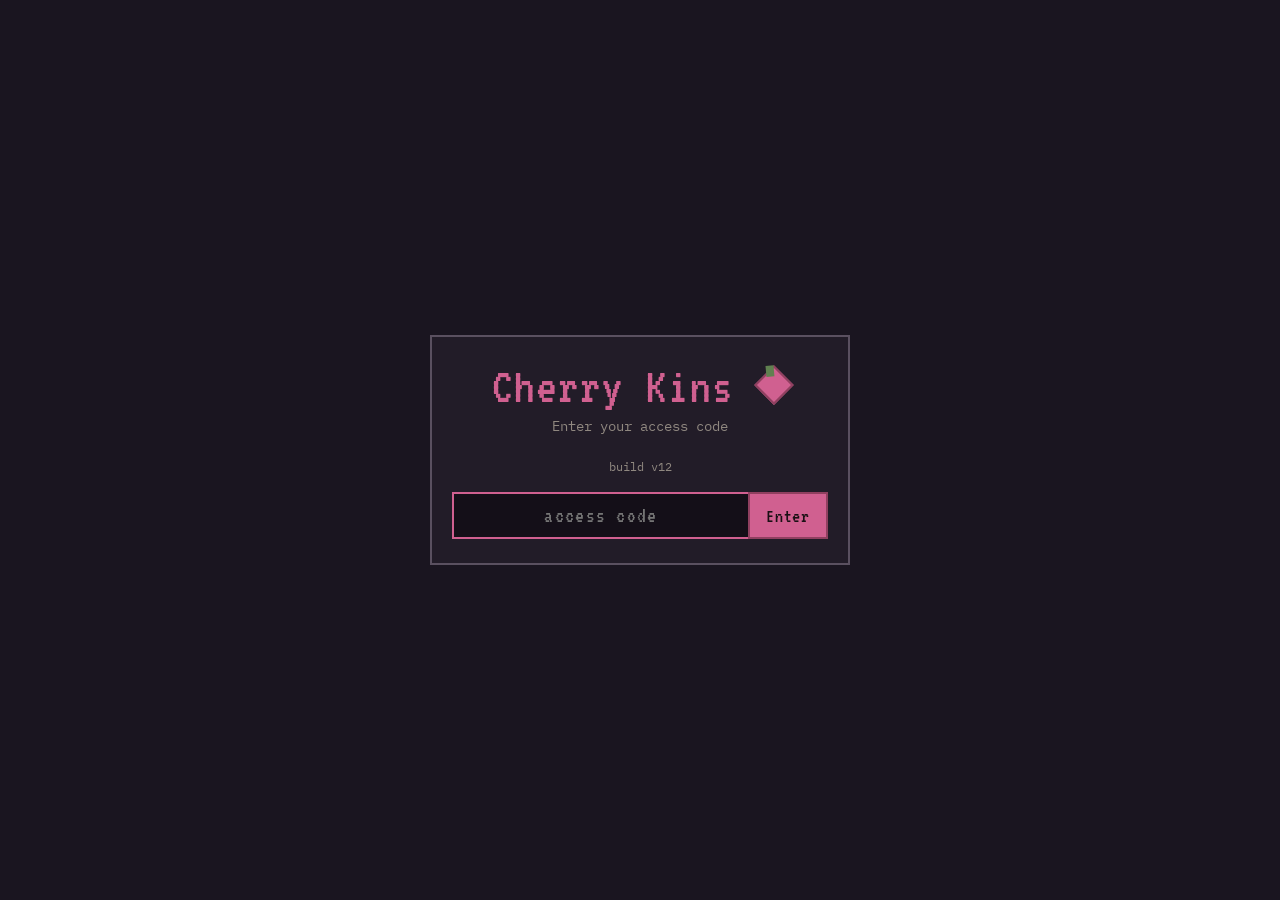
==== admin.html @ 4e8b8697 "Add files via upload" ====
<!DOCTYPE html>
<html lang="en">
  <head>
    <meta charset="UTF-8" />
    <meta name="viewport" content="width=device-width, initial-scale=1" />
    <title>Cherry Kins — Admin</title>
    <link rel="preconnect" href="https://fonts.googleapis.com" />
    <link rel="preconnect" href="https://fonts.gstatic.com" crossorigin />
    <link
      href="https://fonts.googleapis.com/css2?family=VT323&family=IBM+Plex+Mono:wght@400;600&display=swap"
      rel="stylesheet"
    />
    <link rel="stylesheet" href="css/style.css?v=12" />
  </head>
  <body>
    <div class="admin">
      <aside class="admin-rail">
        <h1>Admin Panel <span style="color:var(--muted);font-size:0.7rem">v12</span></h1>
        <div class="room-box">
          <div class="meta">Sync code — Player types this (4 letters)</div>
          <div class="code" id="room-code">····</div>
          <div class="meta" id="room-status">Starting…</div>
        </div>

        <div>
          <h2>Character</h2>
          <div class="char-pick" id="char-pick"></div>
          <div class="btn-row" style="margin-top: 0.55rem">
            <button class="btn primary" id="btn-enter" type="button">Slide in</button>
            <button class="btn" id="btn-exit" type="button">Slide out</button>
          </div>
        </div>

        <div>
          <h2>Expression</h2>
          <div class="expr-grid" id="expr-grid"></div>
        </div>

        <div>
          <h2>Hearts</h2>
          <div class="stat-row">
            <button class="btn" id="heart-minus" type="button" title="Lose a heart">−</button>
            <input id="hearts" type="number" min="0" max="3" value="3" readonly />
            <button class="btn" id="heart-plus" type="button" title="Add a heart">+</button>
          </div>
          <p class="hint" style="margin-top: 0.35rem">− plays heart-lose sound</p>
        </div>

        <div>
          <h2>Tix / Money</h2>
          <div class="field">
            <label>Current tix</label>
            <input id="tix" type="number" min="0" value="0" readonly />
          </div>
          <div class="stat-row money-add-row">
            <input
              id="money-amount"
              type="number"
              min="1"
              step="1"
              placeholder="amount"
              value=""
            />
            <button class="btn primary" id="money-add" type="button" title="Add to player tix">+</button>
          </div>
          <p class="hint" style="margin-top: 0.35rem">Type amount, hit + — ching + popup on player</p>
        </div>

        <div>
          <h2>Clock</h2>
          <div class="field">
            <input id="clock" type="text" value="0X:XX" maxlength="8" />
          </div>
        </div>

        <p class="hint"><a href="index.html">← Home</a> · Keys 1–6 expr · I in · O out</p>
      </aside>

      <main class="admin-main">
        <h2>Live player view</h2>
        <div class="admin-preview" id="admin-preview">
          <div class="preview-stage">
            <div class="stage">
              <div class="scene" aria-hidden="true">
                <img class="scene-layer layer-rootbg" src="assets/ui/rootbg.png" alt="" />
                <img class="scene-layer layer-floor" src="assets/ui/floor.png" alt="" />
                <img class="scene-layer layer-bgtables" src="assets/ui/bgtables.png" alt="" />
                <img class="scene-layer layer-spotlights" src="assets/ui/spotlights.png" alt="" />
                <img class="scene-layer layer-light light-a" src="assets/ui/light01.png" alt="" />
                <img class="scene-layer layer-light light-b" src="assets/ui/light02.png" alt="" />
                <img class="scene-layer layer-balconyseats" src="assets/ui/balconyseats.png" alt="" />
                <img class="scene-layer layer-undertable" src="assets/ui/undertable.png" alt="" />
                <img class="scene-layer layer-table" src="assets/ui/table.png" alt="" />
              </div>
              <div class="character" id="preview-character">
                <div class="body" id="preview-body"></div>
              </div>
            </div>
          </div>
          <div class="preview-bar">
            <div class="tablet" aria-hidden="true"></div>
            <span class="preview-label">Player screen preview</span>
          </div>
        </div>
      </main>
    </div>

    <script>
      if (sessionStorage.getItem("cherrykins_role") !== "admin") {
        location.replace("index.html");
      }
    </script>
    <script src="js/recipes.js?v=12"></script>
    <script src="js/sync.js?v=12"></script>
    <script src="js/admin.js?v=12"></script>
  </body>
</html>
---- css/style.css ----
:root {
  --bg-deep: #1a1520;
  --stage: #2a3048;
  --stage-crowd: #1e2438;
  --bar: #6a4028;
  --bar-edge: #7a5030;
  --station: #2e2e36;
  --station-edge: #1c1c22;
  --panel: #221c28;
  --panel-line: #5a5060;
  --pink: #d06090;
  --pink-dim: #904060;
  --cyan: #70a0a8;
  --yellow: #c8a840;
  --green-arrow: #98b040;
  --heart: #c04040;
  --tix: #c8a840;
  --text: #e8e0d8;
  --muted: #908880;
  --shaker: #7860a0;
  --font-display: "VT323", "Courier New", monospace;
  --font-ui: "IBM Plex Mono", "Courier New", monospace;
}

* {
  box-sizing: border-box;
  margin: 0;
  padding: 0;
  border-radius: 0 !important;
}

html,
body {
  height: 100%;
  height: 100dvh;
  background: var(--bg-deep);
  color: var(--text);
  font-family: var(--font-ui);
  overflow: hidden;
}

button {
  font-family: inherit;
  cursor: pointer;
  border: none;
  background: none;
  color: inherit;
}

a {
  color: var(--cyan);
}

/* ——— Landing ——— */
.landing {
  min-height: 100%;
  display: grid;
  place-items: center;
  padding: 2rem;
  background: var(--bg-deep);
}

.landing-card {
  width: min(420px, 100%);
  text-align: center;
  border: 2px solid var(--panel-line);
  padding: 1.5rem 1.25rem;
  background: var(--panel);
}

.landing-logo {
  font-family: var(--font-display);
  font-size: clamp(2.4rem, 7vw, 3.2rem);
  color: var(--pink);
  letter-spacing: 0.04em;
  margin-bottom: 0.35rem;
  line-height: 1;
}

.landing-logo .cherry {
  display: inline-block;
  width: 0.55em;
  height: 0.55em;
  margin-left: 0.25rem;
  vertical-align: 0.05em;
  background: var(--pink);
  border: 2px solid var(--pink-dim);
  transform: rotate(-45deg);
  position: relative;
}

.landing-logo .cherry::after {
  content: "";
  position: absolute;
  width: 35%;
  height: 45%;
  top: -25%;
  right: 5%;
  background: #608050;
  transform: rotate(40deg);
}

.landing-sub {
  color: var(--muted);
  margin-bottom: 1.5rem;
  font-size: 0.85rem;
}

.access-form {
  display: flex;
  gap: 0;
}

.access-form input {
  flex: 1;
  padding: 0.7rem 0.8rem;
  background: #140f18;
  border: 2px solid var(--panel-line);
  border-right: none;
  color: var(--text);
  font-family: var(--font-display);
  letter-spacing: 0.06em;
  text-align: center;
  font-size: 1.35rem;
}

.access-form input:focus {
  outline: none;
  border-color: var(--pink);
}

.access-form button {
  padding: 0.7rem 1rem;
  background: var(--pink);
  color: #1a1014;
  font-family: var(--font-display);
  font-size: 1.25rem;
  letter-spacing: 0.04em;
  border: 2px solid var(--pink-dim);
}

.access-form button:hover {
  background: #e078a0;
}

.access-error {
  color: var(--heart) !important;
  margin-top: 0.85rem !important;
}

.join-row {
  display: flex;
  gap: 0;
  margin-top: 1rem;
}

.join-row input {
  flex: 1;
  padding: 0.7rem;
  background: #140f18;
  border: 2px solid var(--panel-line);
  border-right: none;
  color: var(--text);
  font-family: var(--font-display);
  letter-spacing: 0.2em;
  text-transform: uppercase;
  text-align: center;
  font-size: 1.4rem;
}

.join-row button {
  padding: 0.7rem 1rem;
  background: var(--pink);
  color: #1a1014;
  font-family: var(--font-display);
  font-size: 1.25rem;
  border: 2px solid var(--pink-dim);
}

.hint {
  margin-top: 1.25rem;
  color: var(--muted);
  font-size: 0.75rem;
  line-height: 1.4;
}

/* ——— Player shell ——— */
body.player-page {
  overflow: auto;
  background: #08060a;
}

body.player-page.in-game {
  overflow: hidden;
  background: #08060a;
  display: grid;
  place-items: center;
}

.game-frame {
  display: none;
  width: min(920px, 90vw);
  height: min(640px, 86vh);
  background: var(--bg-deep);
  border: 3px solid #2a2430;
  box-sizing: border-box;
  overflow: hidden;
}

body.player-page.in-game .game-frame {
  display: block;
}

body.player-page.in-game .game-frame #game {
  display: grid !important;
  width: 100%;
  height: 100%;
  min-height: 0;
  height: 100% !important;
  min-height: 100% !important;
}

.game {
  height: 100%;
  display: grid;
  grid-template-rows: auto 1fr;
  grid-template-columns: 112px 1fr;
  grid-template-areas:
    "header header"
    "side stage";
}

body.player-page.in-game #join-gate {
  display: none !important;
}

.game[hidden] {
  display: none !important;
}

.header {
  grid-area: header;
  display: flex;
  align-items: center;
  justify-content: center;
  position: relative;
  height: 48px;
  border-bottom: 2px solid var(--panel-line);
  background: #18141c;
}

.brand {
  font-family: var(--font-display);
  font-size: 1.85rem;
  color: var(--pink);
  letter-spacing: 0.06em;
  line-height: 1;
}

.brand .cherry {
  display: inline-block;
  width: 0.7em;
  height: 0.7em;
  margin-left: 0.3rem;
  vertical-align: -0.05em;
  background: var(--pink);
  border: 2px solid var(--pink-dim);
  transform: rotate(-45deg);
  position: relative;
}

.brand .cherry::after {
  content: "";
  position: absolute;
  width: 35%;
  height: 45%;
  top: -25%;
  right: 5%;
  background: #608050;
  transform: rotate(40deg);
}

.clock {
  position: absolute;
  right: 0.75rem;
  top: 50%;
  transform: translateY(-50%);
  border: 2px solid var(--pink-dim);
  background: #140f18;
  color: var(--text);
  padding: 0.15rem 0.5rem;
  font-family: var(--font-display);
  font-size: 1.25rem;
  letter-spacing: 0.1em;
}

/* Sidebar */
.side {
  grid-area: side;
  background: var(--panel);
  border-right: 2px solid var(--panel-line);
  display: flex;
  flex-direction: column;
  gap: 0.55rem;
  padding: 0.55rem;
}

.mugshot-wrap {
  display: flex;
  flex-direction: column;
  gap: 0.25rem;
}

.mugshot {
  aspect-ratio: 1;
  background: #140f18;
  border: 2px solid var(--panel-line);
  display: grid;
  place-items: center;
  overflow: hidden;
}

.mugshot img,
.mugshot .placeholder {
  width: 100%;
  height: 100%;
  object-fit: cover;
}

.mugshot .placeholder {
  display: block;
  background: #3a3040;
}

.mug-name {
  font-size: 0.7rem;
  text-align: center;
  color: var(--text);
  min-height: 1em;
  line-height: 1.2;
}

.hearts {
  display: flex;
  justify-content: center;
  gap: 0.3rem;
}

.heart {
  width: 14px;
  height: 14px;
  background: #402828;
  border: 1px solid #602828;
}

.heart.on {
  background: var(--heart);
  border-color: #902828;
}

.tix-wrap {
  margin-top: auto;
  display: flex;
  flex-direction: column;
  align-items: center;
  gap: 0.2rem;
}

.tix-label {
  color: var(--tix);
  font-family: var(--font-display);
  font-size: 1.1rem;
  letter-spacing: 0.06em;
  line-height: 1;
  text-align: center;
  width: 100%;
}

.tix-box {
  border: 2px solid var(--tix);
  background: #140f18;
  /* Later: background-image: url(../assets/ui/money.png); */
  background-size: cover;
  background-position: center;
  min-height: 48px;
  width: 100%;
  display: grid;
  place-items: center;
  padding: 0.35rem;
  text-align: center;
  position: relative;
  overflow: visible;
}

.tix-box .value {
  font-family: var(--font-display);
  font-size: 1.6rem;
  color: var(--text);
  line-height: 1;
  position: relative;
  z-index: 1;
  text-align: center;
  width: 100%;
}

.tix-float {
  position: absolute;
  left: 100%;
  margin-left: 4px;
  bottom: 0.35rem;
  font-family: var(--font-display);
  font-size: 1.35rem;
  color: #e8d060;
  text-shadow: 1px 1px 0 #000;
  pointer-events: none;
  white-space: nowrap;
  z-index: 3;
  image-rendering: pixelated;
}

.tix-float.pop {
  animation: tix-float-up 0.65s steps(6) forwards;
}

@keyframes tix-float-up {
  0% {
    opacity: 1;
    transform: translateY(0);
  }
  70% {
    opacity: 1;
    transform: translateY(-22px);
  }
  100% {
    opacity: 0;
    transform: translateY(-32px);
  }
}

.money-add-row input {
  flex: 1;
  min-width: 0;
  background: #140f18;
  border: 2px solid var(--panel-line);
  color: var(--text);
  padding: 0.45rem 0.55rem;
  font-family: inherit;
  text-align: center;
}

.money-adder {
  display: none;
}

/* Stage — pixel scene 214×202; all layers identical size, stacked 1:1 */
.stage-wrap {
  grid-area: stage;
  position: relative;
  overflow: hidden;
  background: #0c0a10;
  display: flex;
  align-items: center;
  justify-content: center;
  min-height: 0;
  container-type: size;
}

.stage {
  position: relative;
  overflow: hidden;
  flex-shrink: 0;
  width: min(100cqw, calc(100cqh * 214 / 202));
  height: min(100cqh, calc(100cqw * 202 / 214));
  aspect-ratio: 214 / 202;
  background: transparent;
}

.scene {
  position: absolute;
  inset: 0;
  overflow: hidden;
}

.scene-layer {
  position: absolute;
  inset: 0;
  width: 100%;
  height: 100%;
  margin: 0;
  object-fit: fill;
  image-rendering: pixelated;
  image-rendering: crisp-edges;
  pointer-events: none;
  user-select: none;
}

.layer-rootbg {
  z-index: 1;
}
.layer-floor {
  z-index: 2;
}
.layer-bgtables {
  z-index: 3;
}
.layer-spotlights {
  z-index: 4;
}
.layer-light {
  z-index: 5;
  opacity: 0.32;
  mix-blend-mode: screen;
}
.light-a {
  z-index: 5;
  animation: light-hue-a 12s linear infinite;
}
.light-b {
  z-index: 6;
  animation: light-hue-b 14s linear infinite;
  animation-delay: -4s;
}
.layer-balconyseats {
  z-index: 7;
}
.layer-undertable {
  z-index: 9;
}
.layer-table {
  z-index: 10;
}

@keyframes light-hue-a {
  0% {
    filter: hue-rotate(0deg) brightness(1.05);
    opacity: 0.28;
  }
  50% {
    filter: hue-rotate(180deg) brightness(1.15);
    opacity: 0.38;
  }
  100% {
    filter: hue-rotate(360deg) brightness(1.05);
    opacity: 0.28;
  }
}

@keyframes light-hue-b {
  0% {
    filter: hue-rotate(0deg) brightness(1.05);
    opacity: 0.26;
  }
  50% {
    filter: hue-rotate(-180deg) brightness(1.12);
    opacity: 0.36;
  }
  100% {
    filter: hue-rotate(-360deg) brightness(1.05);
    opacity: 0.26;
  }
}

.character {
  position: absolute;
  left: 50%;
  bottom: 28%;
  width: min(180px, 36%);
  height: 48%;
  transform: translateX(120vw);
  transition: transform 0.85s ease-in-out;
  display: flex;
  align-items: flex-end;
  justify-content: center;
  z-index: 8;
}

.character.in {
  transform: translateX(-50%);
}

.character .body {
  width: 100%;
  height: 100%;
  display: grid;
  place-items: end center;
  position: relative;
  transform-origin: bottom center;
}

.character .body img {
  max-width: 100%;
  max-height: 100%;
  object-fit: contain;
}

.character .body .placeholder-char {
  width: 70%;
  height: 92%;
  border: 2px solid #a090a0;
  display: flex;
  flex-direction: column;
  align-items: center;
  justify-content: flex-end;
  padding-bottom: 1rem;
  gap: 0.35rem;
}

.character .expr-label {
  font-size: 0.7rem;
  background: #140f18;
  padding: 0.15rem 0.4rem;
  border: 1px solid var(--panel-line);
}

/* Expression change animations */
.character .body.anim-jump {
  animation: expr-jump 0.32s ease-out;
}

.character .body.anim-tremble {
  animation: expr-tremble 0.42s ease-out;
}

@keyframes expr-jump {
  0% {
    transform: translateY(0);
  }
  35% {
    transform: translateY(-16px);
  }
  100% {
    transform: translateY(0);
  }
}

@keyframes expr-tremble {
  0% {
    transform: translate(0, 0);
  }
  12% {
    transform: translateY(-12px);
  }
  28% {
    transform: translate(-7px, -8px);
  }
  42% {
    transform: translate(7px, -4px);
  }
  56% {
    transform: translate(-6px, 0);
  }
  70% {
    transform: translate(5px, 0);
  }
  84% {
    transform: translate(-3px, 0);
  }
  100% {
    transform: translate(0, 0);
  }
}

.bar {
  position: absolute;
  left: 0;
  right: 0;
  bottom: 0;
  height: 20%;
  min-height: 36px;
  background: transparent;
  border: none;
  display: flex;
  align-items: center;
  padding-left: 8%;
  z-index: 12;
  pointer-events: none;
}

.bar .menu-arrow,
.bar .tablet {
  pointer-events: auto;
}

.tablet {
  width: 52px;
  height: 32px;
  background: #101018;
  border: 2px solid #404050;
  position: relative;
  opacity: 0.92;
}

.tablet::after {
  content: "";
  position: absolute;
  inset: 4px;
  background: #1c2030;
  border: 1px solid #303848;
}

.menu-arrow {
  position: absolute;
  left: 1.4rem;
  top: -26px;
  width: 34px;
  height: 26px;
  color: var(--green-arrow);
  animation: bounce 1.1s steps(2) infinite;
  z-index: 2;
}

.menu-arrow svg {
  width: 100%;
  height: 100%;
}

.menu-arrow:hover,
.menu-arrow:focus-visible {
  color: #c0d060;
  outline: none;
}

@keyframes bounce {
  0%,
  100% {
    transform: translateY(0);
  }
  50% {
    transform: translateY(4px);
  }
}

/* Prep station */
.prep {
  grid-area: prep;
  height: 190px;
  background: var(--station);
  border-top: 2px solid var(--station-edge);
  display: grid;
  grid-template-columns: 130px 1fr 180px;
  gap: 0.75rem;
  padding: 0.7rem 0.85rem;
  position: relative;
  overflow: hidden;
}

.ice-bin {
  background: #24242c;
  border: 2px solid #484850;
  display: flex;
  flex-direction: column;
  padding: 0.4rem;
  gap: 0.4rem;
}

.stripe-can {
  height: 34px;
  background: repeating-linear-gradient(90deg, #a03030 0 8px, #e8e0d8 8px 16px);
  border: 2px solid #707070;
  display: grid;
  place-items: center;
  font-size: 0.65rem;
  color: #111;
  font-weight: 700;
  cursor: pointer;
}

.ice-tray {
  flex: 1;
  background: #18181e;
  border: 2px solid #383848;
  display: grid;
  grid-template-columns: repeat(3, 1fr);
  gap: 3px;
  padding: 5px;
  cursor: pointer;
}

.ice-cube {
  background: #5088b0;
  border: 1px solid #306080;
}

.mixer {
  display: grid;
  place-items: center;
  background: #222228;
  border: 2px dashed #585068;
  position: relative;
}

.shaker {
  width: 84px;
  height: 120px;
  border: 3px solid var(--shaker);
  position: relative;
  background: #2a2434;
}

.shaker::before {
  content: "";
  position: absolute;
  top: -8px;
  left: 18%;
  right: 18%;
  height: 12px;
  border: 3px solid var(--shaker);
  border-bottom: none;
}

.mix-tags {
  position: absolute;
  bottom: 0.35rem;
  left: 0.35rem;
  right: 0.35rem;
  display: flex;
  flex-wrap: wrap;
  gap: 0.2rem;
  justify-content: center;
}

.mix-tags span {
  font-size: 0.6rem;
  background: #140f18;
  border: 1px solid var(--shaker);
  padding: 0.1rem 0.3rem;
  color: #c8b8d8;
}

.cans {
  display: grid;
  grid-template-columns: 1fr 1fr;
  grid-template-rows: 1fr 1fr;
  gap: 0.45rem;
}

.can {
  border: 2px solid #707080;
  display: grid;
  place-items: center;
  font-family: var(--font-display);
  font-size: 1.1rem;
  letter-spacing: 0.04em;
  color: #fff;
  cursor: pointer;
}

.can:hover {
  border-color: #a0a0b0;
}

.can:active {
  transform: translateY(1px);
}

/* Recipe drawer (over stage — drink UI lives undertable later) */
.recipes {
  position: absolute;
  left: 0;
  right: 0;
  bottom: 0;
  height: 45%;
  min-height: 140px;
  background: #1c1c24;
  border-top: 2px solid var(--green-arrow);
  transform: translateY(105%);
  transition: transform 0.28s steps(6);
  z-index: 20;
  display: flex;
  flex-direction: column;
  padding: 0.55rem 0.75rem 0.75rem;
}

.recipes.open {
  transform: translateY(0);
}

.recipes-head {
  display: flex;
  align-items: center;
  justify-content: space-between;
  margin-bottom: 0.45rem;
}

.recipes-head h2 {
  font-family: var(--font-display);
  font-size: 1.3rem;
  color: var(--green-arrow);
  letter-spacing: 0.08em;
}

.recipes-close {
  border: 1px solid var(--panel-line);
  padding: 0.15rem 0.45rem;
  color: var(--muted);
  font-size: 0.75rem;
}

.recipes-close:hover {
  border-color: var(--pink);
  color: var(--pink);
}

.recipe-list {
  display: grid;
  grid-template-columns: repeat(auto-fill, minmax(150px, 1fr));
  gap: 0.4rem;
  overflow: auto;
  flex: 1;
}

.recipe-card {
  border: 1px solid var(--panel-line);
  background: #14141a;
  padding: 0.45rem;
  text-align: left;
}

.recipe-card h3 {
  font-family: var(--font-display);
  font-size: 1.05rem;
  color: var(--pink);
  margin-bottom: 0.2rem;
}

.recipe-card p {
  font-size: 0.65rem;
  color: var(--muted);
  margin-bottom: 0.3rem;
  line-height: 1.3;
}

.recipe-card .steps {
  font-size: 0.65rem;
  color: var(--cyan);
}

/* Admin */
.admin {
  min-height: 100%;
  display: grid;
  grid-template-columns: 300px 1fr;
  background: var(--bg-deep);
}

.admin-rail {
  border-right: 2px solid var(--panel-line);
  background: var(--panel);
  padding: 0.85rem;
  display: flex;
  flex-direction: column;
  gap: 0.85rem;
  overflow: auto;
}

.admin-main {
  padding: 1rem;
  overflow: auto;
  display: flex;
  flex-direction: column;
  gap: 0.65rem;
  min-height: 0;
}

.admin-preview {
  flex: 1;
  min-height: 420px;
  border: 2px solid var(--panel-line);
  background: var(--stage);
  display: flex;
  flex-direction: column;
  overflow: hidden;
}

.preview-stage {
  flex: 1;
  position: relative;
  overflow: hidden;
  background: #0c0a10;
  min-height: 0;
  display: flex;
  align-items: center;
  justify-content: center;
  container-type: size;
}

.preview-stage .stage {
  width: min(100cqw, calc(100cqh * 214 / 202));
  height: min(100cqh, calc(100cqw * 202 / 214));
  aspect-ratio: 214 / 202;
  flex-shrink: 0;
  position: relative;
  overflow: hidden;
}

.preview-bar {
  height: 36px;
  background: #140f18;
  border-top: 2px solid var(--panel-line);
  display: flex;
  align-items: center;
  gap: 0.65rem;
  padding: 0 0.85rem;
  flex-shrink: 0;
}

.preview-label {
  font-size: 0.7rem;
  color: rgba(232, 224, 216, 0.65);
}

.admin-preview .character {
  width: min(220px, 36%);
}

.admin .expr-grid {
  grid-template-columns: 1fr 1fr;
}

.admin h1 {
  font-family: var(--font-display);
  color: var(--cyan);
  font-size: 1.6rem;
  letter-spacing: 0.04em;
  line-height: 1;
}

.admin h2 {
  font-family: var(--font-display);
  font-size: 1.15rem;
  color: var(--pink);
  letter-spacing: 0.04em;
  margin-bottom: 0.4rem;
  line-height: 1;
}

.room-box {
  border: 2px solid var(--cyan);
  padding: 0.65rem;
  text-align: center;
  background: #140f18;
}

.room-box .code {
  font-family: var(--font-display);
  font-size: 2.2rem;
  letter-spacing: 0.2em;
  color: var(--text);
  margin: 0.25rem 0;
  line-height: 1;
}

.room-box .meta {
  font-size: 0.7rem;
  color: var(--muted);
}

.field {
  display: flex;
  flex-direction: column;
  gap: 0.25rem;
  margin-bottom: 0.55rem;
}

.field label {
  font-size: 0.7rem;
  color: var(--muted);
}

.field input,
.field textarea,
.field select {
  background: #140f18;
  border: 2px solid var(--panel-line);
  color: var(--text);
  padding: 0.45rem 0.55rem;
  font-family: inherit;
}

.stat-row {
  display: flex;
  align-items: center;
  gap: 0.35rem;
}

.stat-row input {
  flex: 1;
  min-width: 0;
}

.stat-row .btn {
  flex-shrink: 0;
  min-width: 2rem;
  padding: 0.45rem 0.55rem;
  font-family: var(--font-display);
  font-size: 1.2rem;
  line-height: 1;
}

.money-adder {
  display: grid;
  grid-template-columns: repeat(4, 1fr);
  gap: 0.3rem;
  margin-top: 0.35rem;
}

.money-adder .btn {
  padding: 0.4rem 0.25rem;
  font-size: 0.7rem;
}

.btn {
  padding: 0.45rem 0.7rem;
  border: 2px solid var(--panel-line);
  background: #140f18;
  font-size: 0.75rem;
}

.btn:hover {
  border-color: var(--cyan);
}

.btn.primary {
  background: var(--pink);
  border-color: var(--pink-dim);
  color: #1a1014;
  font-family: var(--font-display);
  font-size: 1.05rem;
}

.btn.active {
  border-color: var(--green-arrow);
  color: var(--green-arrow);
}

.char-pick {
  display: grid;
  gap: 0.35rem;
}

.char-pick button {
  text-align: left;
  padding: 0.5rem;
  border: 2px solid var(--panel-line);
  background: #140f18;
  display: flex;
  align-items: center;
  gap: 0.5rem;
  font-size: 0.8rem;
}

.char-pick button.active {
  border-color: var(--pink);
}

.swatch {
  width: 22px;
  height: 22px;
  border: 1px solid #808090;
  flex-shrink: 0;
}

.expr-grid {
  display: grid;
  grid-template-columns: repeat(auto-fill, minmax(100px, 1fr));
  gap: 0.35rem;
}

.expr-grid button {
  padding: 0.55rem 0.4rem;
  border: 2px solid var(--panel-line);
  background: #140f18;
  font-size: 0.75rem;
}

.expr-grid button.active {
  border-color: var(--yellow);
  color: var(--yellow);
}

.preview-note {
  margin-top: 0.75rem;
  padding: 0.65rem;
  border: 1px dashed var(--panel-line);
  color: var(--muted);
  font-size: 0.75rem;
  line-height: 1.4;
}

@media (max-width: 800px) {
  .game-frame {
    width: min(100vw - 12px, 920px);
    height: min(78vh, 640px);
  }

  .game {
    grid-template-columns: 88px 1fr;
  }

  .admin {
    grid-template-columns: 1fr;
  }
}
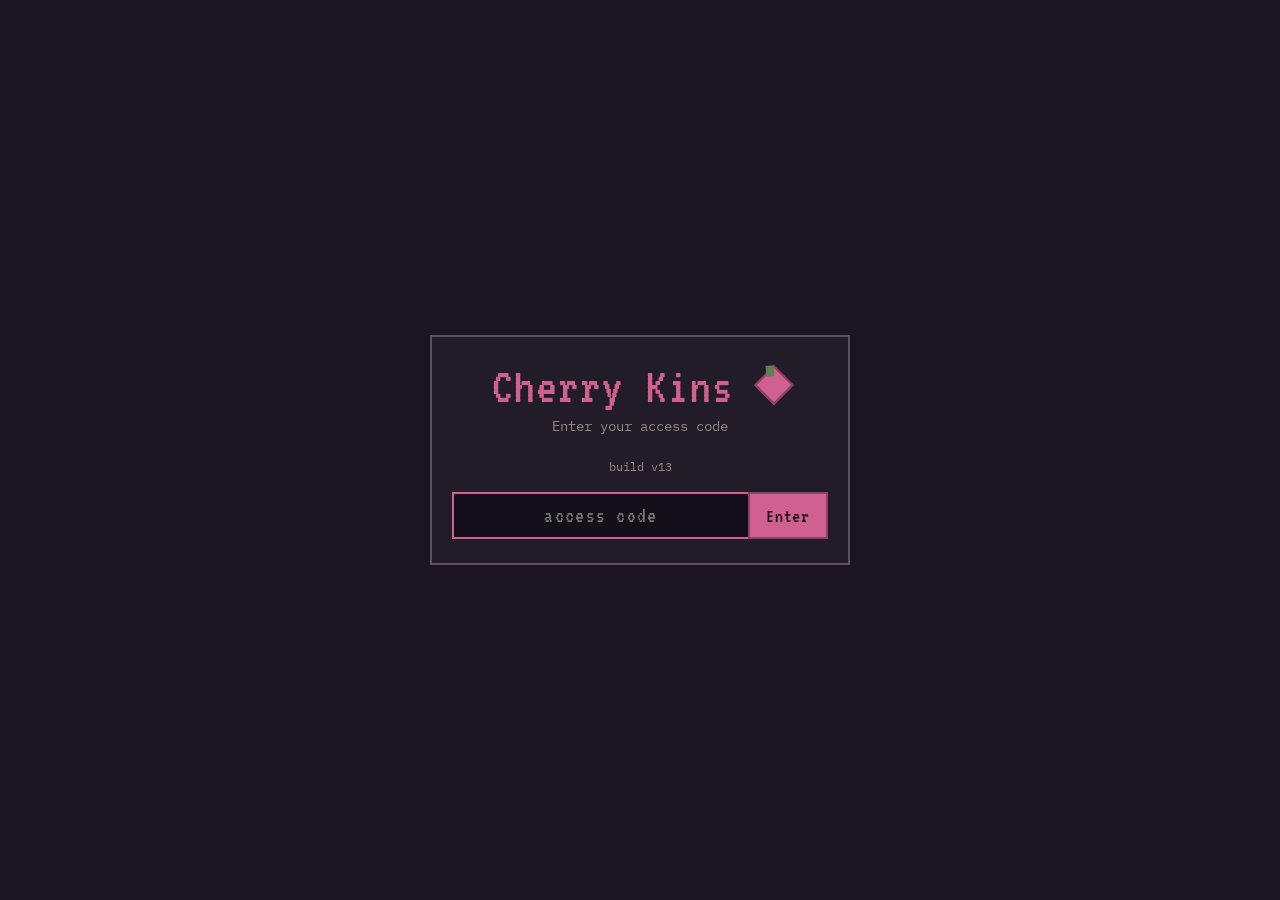
==== commit 7069e200: "Add files via upload" ====
--- a/admin.html
+++ b/admin.html
@@ -10,12 +10,12 @@
       href="https://fonts.googleapis.com/css2?family=VT323&family=IBM+Plex+Mono:wght@400;600&display=swap"
       rel="stylesheet"
     />
-    <link rel="stylesheet" href="css/style.css?v=12" />
+    <link rel="stylesheet" href="css/style.css?v=13" />
   </head>
   <body>
     <div class="admin">
       <aside class="admin-rail">
-        <h1>Admin Panel <span style="color:var(--muted);font-size:0.7rem">v12</span></h1>
+        <h1>Admin Panel <span style="color:var(--muted);font-size:0.7rem">v13</span></h1>
         <div class="room-box">
           <div class="meta">Sync code — Player types this (4 letters)</div>
           <div class="code" id="room-code">····</div>
@@ -81,7 +81,7 @@
         <div class="admin-preview" id="admin-preview">
           <div class="preview-stage">
             <div class="stage">
-              <div class="scene" aria-hidden="true">
+              <div class="scene" aria-hidden="true" id="admin-scene">
                 <img class="scene-layer layer-rootbg" src="assets/ui/rootbg.png" alt="" />
                 <img class="scene-layer layer-floor" src="assets/ui/floor.png" alt="" />
                 <img class="scene-layer layer-bgtables" src="assets/ui/bgtables.png" alt="" />
@@ -110,8 +110,9 @@
         location.replace("index.html");
       }
     </script>
-    <script src="js/recipes.js?v=12"></script>
-    <script src="js/sync.js?v=12"></script>
-    <script src="js/admin.js?v=12"></script>
+    <script src="js/recipes.js?v=13"></script>
+    <script src="js/sync.js?v=13"></script>
+    <script src="js/bystanders.js?v=13"></script>
+    <script src="js/admin.js?v=13"></script>
   </body>
 </html>
--- a/css/style.css
+++ b/css/style.css
@@ -520,14 +520,40 @@
   animation: light-hue-b 14s linear infinite;
   animation-delay: -4s;
 }
+
+/* Crowd — behind balcony seats */
+.bystander-layer {
+  position: absolute;
+  inset: 0;
+  z-index: 7;
+  overflow: hidden;
+  pointer-events: none;
+}
+
+.bystander {
+  position: absolute;
+  inset: 0;
+  width: 100%;
+  height: 100%;
+  object-fit: fill;
+  image-rendering: pixelated;
+  image-rendering: crisp-edges;
+  will-change: transform;
+  transform-origin: center center;
+}
+
+.bystander-tiny {
+  /* size handled in JS scale */
+}
+
 .layer-balconyseats {
-  z-index: 7;
+  z-index: 8;
 }
 .layer-undertable {
-  z-index: 9;
+  z-index: 10;
 }
 .layer-table {
-  z-index: 10;
+  z-index: 11;
 }
 
 @keyframes light-hue-a {
@@ -571,7 +597,7 @@
   display: flex;
   align-items: flex-end;
   justify-content: center;
-  z-index: 8;
+  z-index: 9;
 }
 
 .character.in {
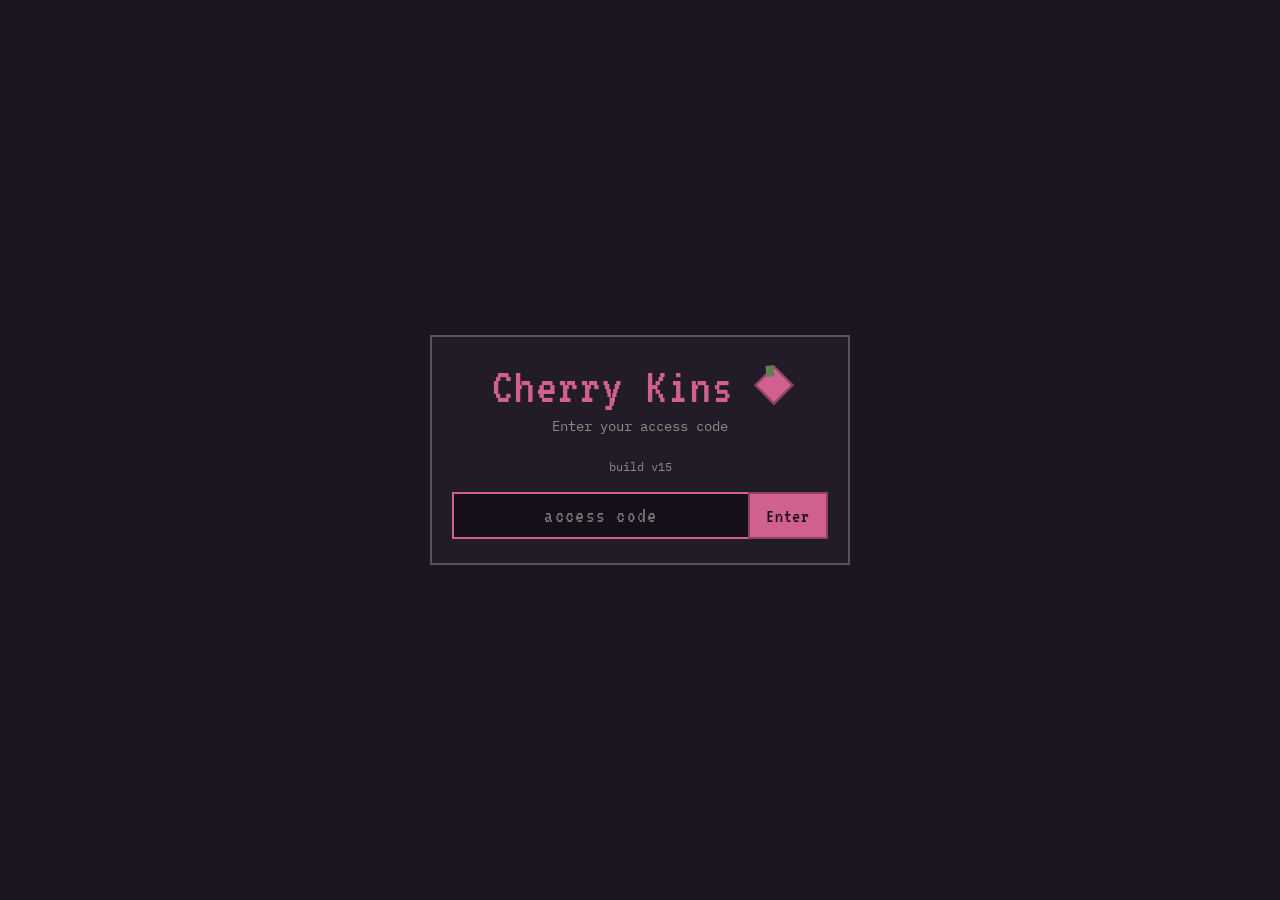
==== commit 4a62097c: "Add files via upload" ====
--- a/admin.html
+++ b/admin.html
@@ -10,12 +10,12 @@
       href="https://fonts.googleapis.com/css2?family=VT323&family=IBM+Plex+Mono:wght@400;600&display=swap"
       rel="stylesheet"
     />
-    <link rel="stylesheet" href="css/style.css?v=13" />
+    <link rel="stylesheet" href="css/style.css?v=15" />
   </head>
   <body>
     <div class="admin">
       <aside class="admin-rail">
-        <h1>Admin Panel <span style="color:var(--muted);font-size:0.7rem">v13</span></h1>
+        <h1>Admin Panel <span style="color:var(--muted);font-size:0.7rem">v15</span></h1>
         <div class="room-box">
           <div class="meta">Sync code — Player types this (4 letters)</div>
           <div class="code" id="room-code">····</div>
@@ -110,9 +110,9 @@
         location.replace("index.html");
       }
     </script>
-    <script src="js/recipes.js?v=13"></script>
-    <script src="js/sync.js?v=13"></script>
-    <script src="js/bystanders.js?v=13"></script>
-    <script src="js/admin.js?v=13"></script>
+    <script src="js/recipes.js?v=15"></script>
+    <script src="js/sync.js?v=15"></script>
+    <script src="js/bystanders.js?v=15"></script>
+    <script src="js/admin.js?v=15"></script>
   </body>
 </html>
--- a/css/style.css
+++ b/css/style.css
@@ -617,7 +617,310 @@
   max-width: 100%;
   max-height: 100%;
   object-fit: contain;
-}
+  image-rendering: pixelated;
+  image-rendering: crisp-edges;
+}
+
+/* Chip / Stampni already fit behind the counter */
+.character.fit-counter .body img {
+  max-height: 100%;
+  width: auto;
+}
+
+/* Taller patrons (214×200) — shrink to sit behind the bar like Chip */
+.character.fit-tall {
+  transform-origin: bottom center;
+}
+.character.fit-tall.in {
+  transform: translateX(-50%) scale(0.5);
+}
+.character.fit-tall:not(.in) {
+  transform: translateX(120vw) scale(0.5);
+}
+
+.placeholder-char.missing-expr {
+  width: 40%;
+  height: 40%;
+  border: none;
+  background: transparent !important;
+  opacity: 0.15;
+}
+
+/* ——— Craft bay (undertable) ——— */
+.craft-bay {
+  position: absolute;
+  left: 0;
+  right: 0;
+  bottom: 0;
+  height: 38%;
+  z-index: 12;
+  pointer-events: none;
+}
+
+.craft-prop {
+  position: absolute;
+  z-index: 13;
+  pointer-events: auto;
+  background: none;
+  border: none;
+  padding: 0;
+  cursor: pointer;
+  image-rendering: pixelated;
+}
+
+.craft-prop img {
+  width: 100%;
+  height: 100%;
+  image-rendering: pixelated;
+  image-rendering: crisp-edges;
+  display: block;
+}
+
+/* Opposite ends of the bar top (above undertable) */
+.craft-bell {
+  left: 6%;
+  bottom: 42%;
+  width: 9%;
+}
+
+.craft-menu {
+  right: 5%;
+  bottom: 40%;
+  width: 13%;
+}
+
+.craft-bell.ring {
+  animation: bell-ring 0.45s steps(4);
+}
+
+@keyframes bell-ring {
+  0%,
+  100% {
+    transform: rotate(0deg);
+  }
+  25% {
+    transform: rotate(-18deg);
+  }
+  75% {
+    transform: rotate(18deg);
+  }
+}
+
+/* Ice sits in the snowflake bin (left slot on undertable) */
+.craft-ice {
+  position: absolute;
+  left: 18%;
+  bottom: 46%;
+  width: 9%;
+  height: auto;
+  pointer-events: auto;
+  cursor: grab;
+  touch-action: none;
+  image-rendering: pixelated;
+  image-rendering: crisp-edges;
+  z-index: 14;
+}
+
+/* Shaker centered on the undertable shelf */
+.craft-shaker-wrap {
+  position: absolute;
+  left: 45%;
+  bottom: 22%;
+  width: 9%;
+  pointer-events: auto;
+  z-index: 14;
+}
+
+.craft-shaker {
+  width: 100%;
+  height: auto;
+  display: block;
+  cursor: grab;
+  touch-action: none;
+  image-rendering: pixelated;
+  image-rendering: crisp-edges;
+}
+
+.craft-shaker.holding {
+  cursor: grabbing;
+  filter: brightness(1.15);
+}
+
+.craft-shaker.pulse {
+  filter: brightness(1.35);
+}
+
+.shaker-tip {
+  position: absolute;
+  left: 50%;
+  bottom: 105%;
+  transform: translateX(-50%);
+  min-width: 90px;
+  padding: 0.25rem 0.4rem;
+  background: #140f18;
+  border: 1px solid var(--panel-line);
+  font-size: 0.55rem;
+  color: var(--text);
+  text-align: center;
+  opacity: 0;
+  pointer-events: none;
+  white-space: nowrap;
+  z-index: 20;
+}
+
+.shaker-tip.show {
+  opacity: 1;
+}
+
+/* Ingredient bottles along the undertable shelf */
+.craft-bottles {
+  position: absolute;
+  left: 8%;
+  right: 8%;
+  bottom: 6%;
+  display: flex;
+  gap: 2.5%;
+  align-items: flex-end;
+  justify-content: center;
+  pointer-events: auto;
+  z-index: 14;
+}
+
+.craft-bottle {
+  width: 14%;
+  max-width: 26px;
+  background: none;
+  border: none;
+  padding: 0;
+  cursor: grab;
+  touch-action: none;
+}
+
+.craft-bottle img {
+  width: 100%;
+  height: auto;
+  image-rendering: pixelated;
+  display: block;
+}
+
+.craft-result {
+  position: absolute;
+  left: 32%;
+  bottom: 8%;
+  width: 11%;
+  z-index: 15;
+  pointer-events: none;
+}
+
+.craft-drink {
+  width: 100%;
+  height: auto;
+  image-rendering: pixelated;
+  animation: drink-pop 0.35s steps(4);
+}
+
+@keyframes drink-pop {
+  from {
+    transform: translateY(8px);
+    opacity: 0;
+  }
+  to {
+    transform: translateY(0);
+    opacity: 1;
+  }
+}
+
+.craft-ghost {
+  position: fixed;
+  width: 28px;
+  height: auto;
+  pointer-events: none;
+  z-index: 9999;
+  transform: translate(-50%, -50%);
+  image-rendering: pixelated;
+  opacity: 0.9;
+}
+
+/* Menu pull-up */
+.menu-panel {
+  position: absolute;
+  left: 0;
+  right: 0;
+  bottom: 0;
+  height: 58%;
+  z-index: 25;
+  transform: translateY(105%);
+  transition: transform 0.35s steps(7);
+  pointer-events: none;
+}
+
+.menu-panel.open {
+  transform: translateY(0);
+  pointer-events: auto;
+}
+
+.menu-panel-bg {
+  position: absolute;
+  inset: 0;
+  width: 100%;
+  height: 100%;
+  object-fit: fill;
+  image-rendering: pixelated;
+}
+
+.menu-close {
+  position: absolute;
+  top: 6%;
+  right: 4%;
+  z-index: 2;
+  border: 1px solid var(--panel-line);
+  background: #140f18;
+  color: var(--muted);
+  font-size: 0.65rem;
+  padding: 0.15rem 0.4rem;
+  cursor: pointer;
+}
+
+.menu-recipe-list {
+  position: absolute;
+  inset: 14% 6% 8%;
+  z-index: 2;
+  overflow: auto;
+  display: grid;
+  grid-template-columns: 1fr 1fr;
+  gap: 0.35rem;
+}
+
+.menu-recipe {
+  background: rgba(10, 8, 14, 0.75);
+  border: 1px solid #3a3540;
+  padding: 0.35rem;
+}
+
+.menu-recipe h3 {
+  font-family: var(--font-display);
+  font-size: 1.05rem;
+  color: var(--pink);
+  line-height: 1;
+  margin-bottom: 0.15rem;
+}
+
+.menu-tag {
+  font-size: 0.55rem;
+  color: var(--muted);
+  margin-bottom: 0.25rem;
+}
+
+.menu-ing {
+  font-size: 0.62rem;
+  font-family: var(--font-ui);
+  line-height: 1.25;
+}
+
+.expr-grid button.dim {
+  opacity: 0.45;
+}
+
 
 .character .body .placeholder-char {
   width: 70%;
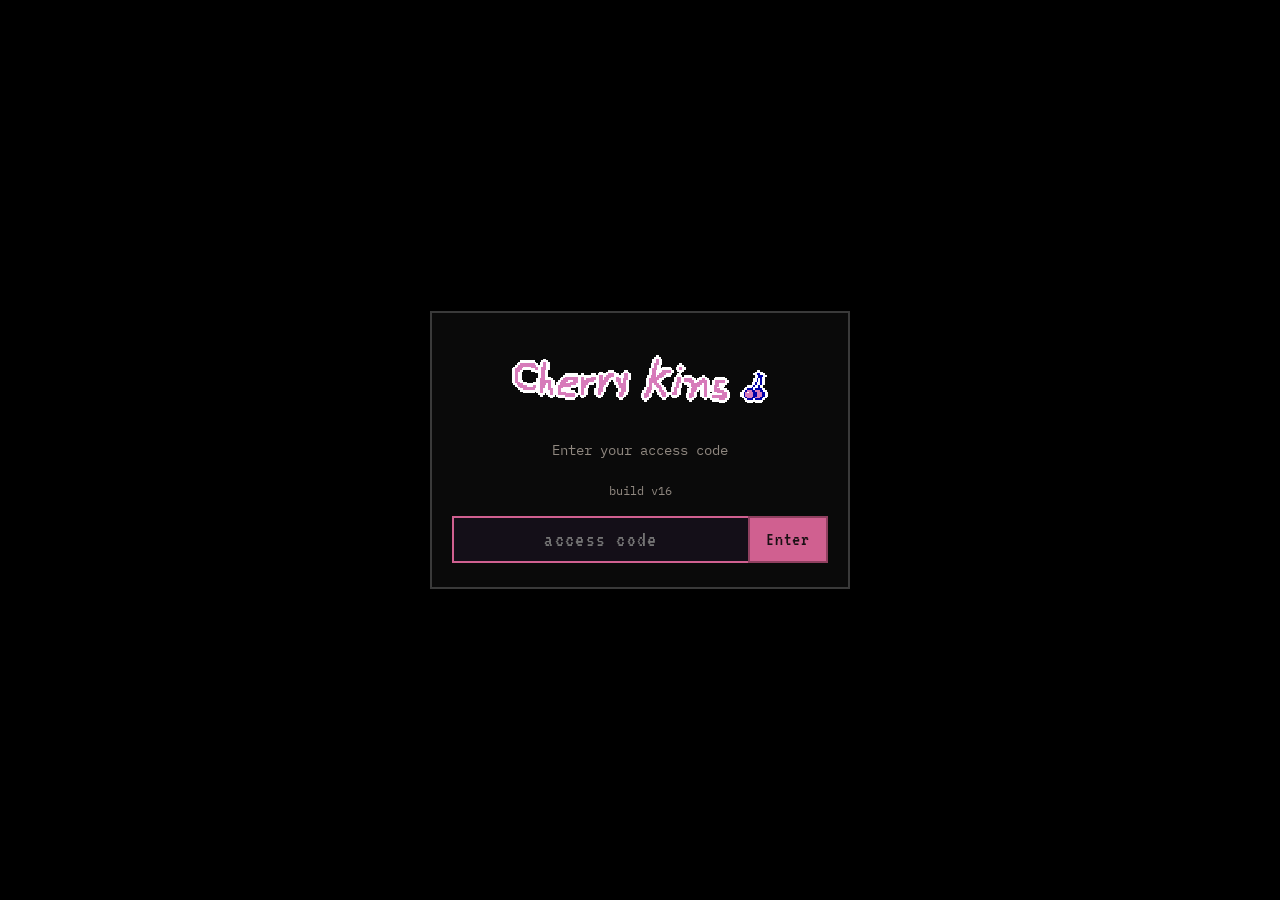
==== commit f15b07f4: "Add files via upload" ====
--- a/admin.html
+++ b/admin.html
@@ -10,12 +10,12 @@
       href="https://fonts.googleapis.com/css2?family=VT323&family=IBM+Plex+Mono:wght@400;600&display=swap"
       rel="stylesheet"
     />
-    <link rel="stylesheet" href="css/style.css?v=15" />
+    <link rel="stylesheet" href="css/style.css?v=16" />
   </head>
   <body>
     <div class="admin">
       <aside class="admin-rail">
-        <h1>Admin Panel <span style="color:var(--muted);font-size:0.7rem">v15</span></h1>
+        <h1>Admin Panel <span style="color:var(--muted);font-size:0.7rem">v16</span></h1>
         <div class="room-box">
           <div class="meta">Sync code — Player types this (4 letters)</div>
           <div class="code" id="room-code">····</div>
@@ -110,9 +110,9 @@
         location.replace("index.html");
       }
     </script>
-    <script src="js/recipes.js?v=15"></script>
-    <script src="js/sync.js?v=15"></script>
-    <script src="js/bystanders.js?v=15"></script>
-    <script src="js/admin.js?v=15"></script>
+    <script src="js/recipes.js?v=16"></script>
+    <script src="js/sync.js?v=16"></script>
+    <script src="js/bystanders.js?v=16"></script>
+    <script src="js/admin.js?v=16"></script>
   </body>
 </html>
--- a/css/style.css
+++ b/css/style.css
@@ -1,13 +1,13 @@
 :root {
-  --bg-deep: #1a1520;
+  --bg-deep: #000000;
   --stage: #2a3048;
   --stage-crowd: #1e2438;
   --bar: #6a4028;
   --bar-edge: #7a5030;
   --station: #2e2e36;
   --station-edge: #1c1c22;
-  --panel: #221c28;
-  --panel-line: #5a5060;
+  --panel: #0a0a0a;
+  --panel-line: #3a3a3a;
   --pink: #d06090;
   --pink-dim: #904060;
   --cyan: #70a0a8;
@@ -65,39 +65,19 @@
   text-align: center;
   border: 2px solid var(--panel-line);
   padding: 1.5rem 1.25rem;
-  background: var(--panel);
+  background: #0a0a0a;
 }
 
 .landing-logo {
-  font-family: var(--font-display);
-  font-size: clamp(2.4rem, 7vw, 3.2rem);
-  color: var(--pink);
-  letter-spacing: 0.04em;
-  margin-bottom: 0.35rem;
-  line-height: 1;
-}
-
-.landing-logo .cherry {
-  display: inline-block;
-  width: 0.55em;
-  height: 0.55em;
-  margin-left: 0.25rem;
-  vertical-align: 0.05em;
-  background: var(--pink);
-  border: 2px solid var(--pink-dim);
-  transform: rotate(-45deg);
-  position: relative;
-}
-
-.landing-logo .cherry::after {
-  content: "";
-  position: absolute;
-  width: 35%;
-  height: 45%;
-  top: -25%;
-  right: 5%;
-  background: #608050;
-  transform: rotate(40deg);
+  margin-bottom: 0.5rem;
+  line-height: 0;
+}
+
+.landing-logo img {
+  width: min(280px, 85%);
+  height: auto;
+  image-rendering: pixelated;
+  image-rendering: crisp-edges;
 }
 
 .landing-sub {
@@ -187,12 +167,12 @@
 /* ——— Player shell ——— */
 body.player-page {
   overflow: auto;
-  background: #08060a;
+  background: #000;
 }
 
 body.player-page.in-game {
   overflow: hidden;
-  background: #08060a;
+  background: #000;
   display: grid;
   place-items: center;
 }
@@ -201,8 +181,8 @@
   display: none;
   width: min(920px, 90vw);
   height: min(640px, 86vh);
-  background: var(--bg-deep);
-  border: 3px solid #2a2430;
+  background: #000;
+  border: 3px solid #222;
   box-sizing: border-box;
   overflow: hidden;
 }
@@ -224,7 +204,7 @@
   height: 100%;
   display: grid;
   grid-template-rows: auto 1fr;
-  grid-template-columns: 112px 1fr;
+  grid-template-columns: 88px 1fr;
   grid-template-areas:
     "header header"
     "side stage";
@@ -244,40 +224,21 @@
   align-items: center;
   justify-content: center;
   position: relative;
-  height: 48px;
+  height: 52px;
   border-bottom: 2px solid var(--panel-line);
-  background: #18141c;
+  background: #000;
 }
 
 .brand {
-  font-family: var(--font-display);
-  font-size: 1.85rem;
-  color: var(--pink);
-  letter-spacing: 0.06em;
-  line-height: 1;
-}
-
-.brand .cherry {
-  display: inline-block;
-  width: 0.7em;
-  height: 0.7em;
-  margin-left: 0.3rem;
-  vertical-align: -0.05em;
-  background: var(--pink);
-  border: 2px solid var(--pink-dim);
-  transform: rotate(-45deg);
-  position: relative;
-}
-
-.brand .cherry::after {
-  content: "";
-  position: absolute;
-  width: 35%;
-  height: 45%;
-  top: -25%;
-  right: 5%;
-  background: #608050;
-  transform: rotate(40deg);
+  line-height: 0;
+}
+
+.brand img {
+  height: 36px;
+  width: auto;
+  image-rendering: pixelated;
+  image-rendering: crisp-edges;
+  display: block;
 }
 
 .clock {
@@ -286,7 +247,7 @@
   top: 50%;
   transform: translateY(-50%);
   border: 2px solid var(--pink-dim);
-  background: #140f18;
+  background: #000;
   color: var(--text);
   padding: 0.15rem 0.5rem;
   font-family: var(--font-display);
@@ -297,12 +258,21 @@
 /* Sidebar */
 .side {
   grid-area: side;
-  background: var(--panel);
+  background: #000;
   border-right: 2px solid var(--panel-line);
   display: flex;
   flex-direction: column;
   gap: 0.55rem;
   padding: 0.55rem;
+}
+
+.guest-name {
+  font-family: var(--font-display);
+  font-size: 1.35rem;
+  color: var(--pink);
+  letter-spacing: 0.04em;
+  line-height: 1.1;
+  min-height: 1.2em;
 }
 
 .mugshot-wrap {
@@ -588,57 +558,50 @@
 
 .character {
   position: absolute;
-  left: 50%;
-  bottom: 28%;
-  width: min(180px, 36%);
-  height: 48%;
-  transform: translateX(120vw);
-  transition: transform 0.85s ease-in-out;
-  display: flex;
-  align-items: flex-end;
-  justify-content: center;
-  z-index: 9;
-}
-
-.character.in {
-  transform: translateX(-50%);
-}
-
-.character .body {
+  left: 0;
+  top: 0;
   width: 100%;
   height: 100%;
-  display: grid;
-  place-items: end center;
-  position: relative;
+  transform: translateX(110%);
+  transition: transform 0.85s ease-in-out;
+  z-index: 9;
+  pointer-events: none;
+}
+
+.character.in {
+  transform: translateX(0);
+}
+
+.character .body {
+  position: absolute;
+  inset: 0;
   transform-origin: bottom center;
 }
 
 .character .body img {
-  max-width: 100%;
-  max-height: 100%;
-  object-fit: contain;
+  position: absolute;
+  left: 0;
+  width: 100%;
+  height: auto;
   image-rendering: pixelated;
   image-rendering: crisp-edges;
-}
-
-/* Chip / Stampni already fit behind the counter */
+  display: block;
+}
+
+/* Chip / Stampni (214×99) — sit on the counter line */
 .character.fit-counter .body img {
-  max-height: 100%;
-  width: auto;
-}
-
-/* Taller patrons (214×200) — shrink to sit behind the bar like Chip */
-.character.fit-tall {
-  transform-origin: bottom center;
-}
-.character.fit-tall.in {
-  transform: translateX(-50%) scale(0.5);
-}
-.character.fit-tall:not(.in) {
-  transform: translateX(120vw) scale(0.5);
+  bottom: 39%;
+}
+
+/* Taller patrons (214×200) — full-frame overlay behind the bar */
+.character.fit-tall .body img {
+  bottom: 0;
 }
 
 .placeholder-char.missing-expr {
+  position: absolute;
+  left: 30%;
+  bottom: 40%;
   width: 40%;
   height: 40%;
   border: none;
@@ -706,11 +669,11 @@
   }
 }
 
-/* Ice sits in the snowflake bin (left slot on undertable) */
+/* Ice sits low in the snowflake bin */
 .craft-ice {
   position: absolute;
   left: 18%;
-  bottom: 46%;
+  bottom: 28%;
   width: 9%;
   height: auto;
   pointer-events: auto;
@@ -757,7 +720,7 @@
   transform: translateX(-50%);
   min-width: 90px;
   padding: 0.25rem 0.4rem;
-  background: #140f18;
+  background: #000;
   border: 1px solid var(--panel-line);
   font-size: 0.55rem;
   color: var(--text);
@@ -772,23 +735,23 @@
   opacity: 1;
 }
 
-/* Ingredient bottles along the undertable shelf */
+/* Ingredient bottles — right shelf slot */
 .craft-bottles {
   position: absolute;
-  left: 8%;
-  right: 8%;
-  bottom: 6%;
-  display: flex;
-  gap: 2.5%;
+  left: 62%;
+  right: 3%;
+  bottom: 10%;
+  display: flex;
+  gap: 3%;
   align-items: flex-end;
-  justify-content: center;
+  justify-content: flex-end;
   pointer-events: auto;
   z-index: 14;
 }
 
 .craft-bottle {
-  width: 14%;
-  max-width: 26px;
+  width: 18%;
+  max-width: 28px;
   background: none;
   border: none;
   padding: 0;
@@ -1339,7 +1302,7 @@
 }
 
 .admin-preview .character {
-  width: min(220px, 36%);
+  /* full-stage sprites — same as player */
 }
 
 .admin .expr-grid {
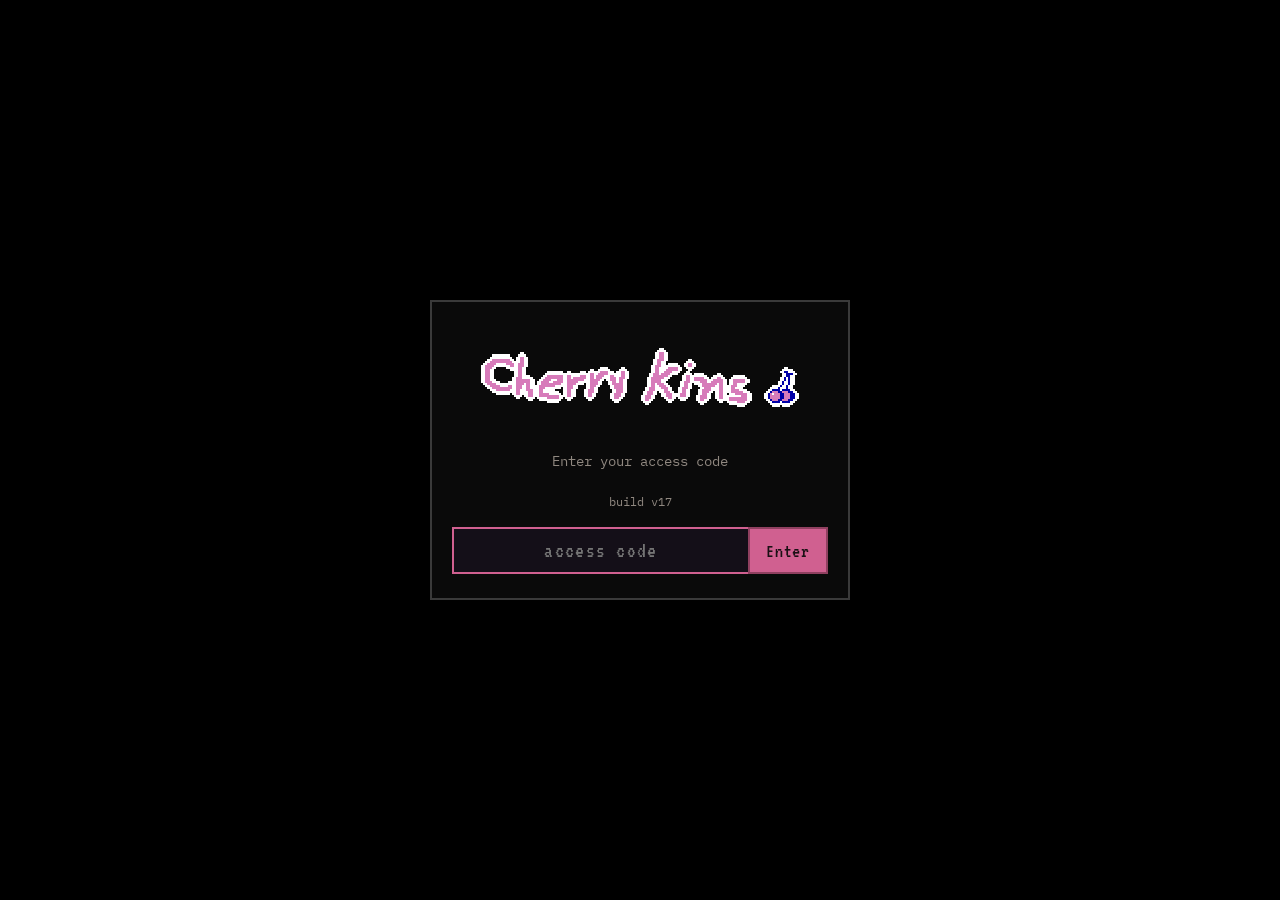
==== commit aa356cf2: "Add files via upload" ====
--- a/admin.html
+++ b/admin.html
@@ -10,12 +10,12 @@
       href="https://fonts.googleapis.com/css2?family=VT323&family=IBM+Plex+Mono:wght@400;600&display=swap"
       rel="stylesheet"
     />
-    <link rel="stylesheet" href="css/style.css?v=16" />
+    <link rel="stylesheet" href="css/style.css?v=17" />
   </head>
   <body>
     <div class="admin">
       <aside class="admin-rail">
-        <h1>Admin Panel <span style="color:var(--muted);font-size:0.7rem">v16</span></h1>
+        <h1>Admin Panel <span style="color:var(--muted);font-size:0.7rem">v17</span></h1>
         <div class="room-box">
           <div class="meta">Sync code — Player types this (4 letters)</div>
           <div class="code" id="room-code">····</div>
@@ -110,9 +110,9 @@
         location.replace("index.html");
       }
     </script>
-    <script src="js/recipes.js?v=16"></script>
-    <script src="js/sync.js?v=16"></script>
-    <script src="js/bystanders.js?v=16"></script>
-    <script src="js/admin.js?v=16"></script>
+    <script src="js/recipes.js?v=17"></script>
+    <script src="js/sync.js?v=17"></script>
+    <script src="js/bystanders.js?v=17"></script>
+    <script src="js/admin.js?v=17"></script>
   </body>
 </html>
--- a/css/style.css
+++ b/css/style.css
@@ -74,7 +74,7 @@
 }
 
 .landing-logo img {
-  width: min(280px, 85%);
+  width: min(360px, 92%);
   height: auto;
   image-rendering: pixelated;
   image-rendering: crisp-edges;
@@ -224,7 +224,7 @@
   align-items: center;
   justify-content: center;
   position: relative;
-  height: 52px;
+  height: 64px;
   border-bottom: 2px solid var(--panel-line);
   background: #000;
 }
@@ -234,7 +234,7 @@
 }
 
 .brand img {
-  height: 36px;
+  height: 52px;
   width: auto;
   image-rendering: pixelated;
   image-rendering: crisp-edges;
@@ -267,12 +267,39 @@
 }
 
 .guest-name {
-  font-family: var(--font-display);
-  font-size: 1.35rem;
-  color: var(--pink);
-  letter-spacing: 0.04em;
-  line-height: 1.1;
-  min-height: 1.2em;
+  display: none;
+}
+
+.errors-panel {
+  display: flex;
+  flex-direction: column;
+  gap: 0.25rem;
+  flex: 1;
+  min-height: 0;
+}
+
+.errors-label {
+  font-size: 0.65rem;
+  color: var(--muted);
+  text-transform: uppercase;
+  letter-spacing: 0.08em;
+}
+
+.errors-box {
+  flex: 1;
+  min-height: 4.5rem;
+  border: 1px solid var(--panel-line);
+  background: #050505;
+  padding: 0.35rem;
+  font-size: 0.58rem;
+  color: #c06060;
+  line-height: 1.35;
+  overflow: auto;
+  font-family: var(--font-ui);
+}
+
+.side .hearts {
+  margin-top: auto;
 }
 
 .mugshot-wrap {
@@ -588,14 +615,16 @@
   display: block;
 }
 
-/* Chip / Stampni (214×99) — sit on the counter line */
+/* Chip / Stampni (214×99) — size OK, lift onto the counter */
 .character.fit-counter .body img {
-  bottom: 39%;
-}
-
-/* Taller patrons (214×200) — full-frame overlay behind the bar */
+  bottom: 46%;
+}
+
+/* Taller patrons — a bit smaller, lifted behind the bar */
 .character.fit-tall .body img {
-  bottom: 0;
+  left: 8%;
+  width: 84%;
+  bottom: 7%;
 }
 
 .placeholder-char.missing-expr {
@@ -692,6 +721,10 @@
   width: 9%;
   pointer-events: auto;
   z-index: 14;
+  display: flex;
+  flex-direction: column;
+  align-items: center;
+  justify-content: flex-end;
 }
 
 .craft-shaker {
@@ -707,10 +740,41 @@
 .craft-shaker.holding {
   cursor: grabbing;
   filter: brightness(1.15);
+  z-index: 16;
+  position: relative;
 }
 
 .craft-shaker.pulse {
   filter: brightness(1.35);
+}
+
+.craft-drink {
+  width: 72%;
+  max-width: 22px;
+  height: auto;
+  margin: 0 auto;
+  display: block;
+  image-rendering: pixelated;
+  image-rendering: crisp-edges;
+  cursor: grab;
+  touch-action: none;
+  pointer-events: auto;
+  animation: drink-pop 0.35s steps(4);
+  position: relative;
+  z-index: 15;
+}
+
+.craft-drink.dragging {
+  opacity: 0.35;
+  cursor: grabbing;
+}
+
+.craft-ghost-drink {
+  width: 24px;
+}
+
+.craft-result {
+  display: none;
 }
 
 .shaker-tip {
@@ -766,22 +830,6 @@
   display: block;
 }
 
-.craft-result {
-  position: absolute;
-  left: 32%;
-  bottom: 8%;
-  width: 11%;
-  z-index: 15;
-  pointer-events: none;
-}
-
-.craft-drink {
-  width: 100%;
-  height: auto;
-  image-rendering: pixelated;
-  animation: drink-pop 0.35s steps(4);
-}
-
 @keyframes drink-pop {
   from {
     transform: translateY(8px);
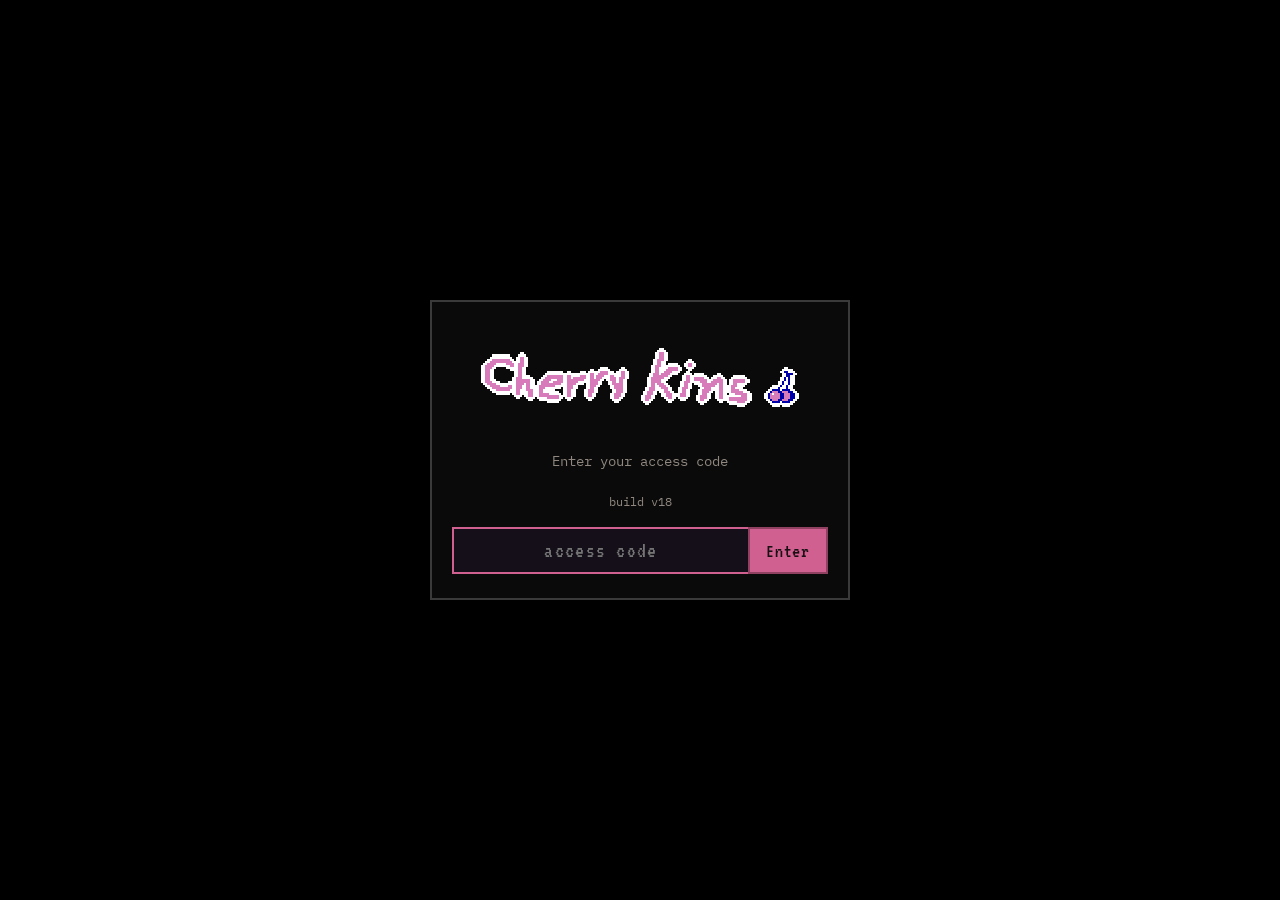
==== commit c2f52b00: "Add files via upload" ====
--- a/admin.html
+++ b/admin.html
@@ -10,12 +10,12 @@
       href="https://fonts.googleapis.com/css2?family=VT323&family=IBM+Plex+Mono:wght@400;600&display=swap"
       rel="stylesheet"
     />
-    <link rel="stylesheet" href="css/style.css?v=17" />
+    <link rel="stylesheet" href="css/style.css?v=18" />
   </head>
   <body>
     <div class="admin">
       <aside class="admin-rail">
-        <h1>Admin Panel <span style="color:var(--muted);font-size:0.7rem">v17</span></h1>
+        <h1>Admin Panel <span style="color:var(--muted);font-size:0.7rem">v18</span></h1>
         <div class="room-box">
           <div class="meta">Sync code — Player types this (4 letters)</div>
           <div class="code" id="room-code">····</div>
@@ -110,9 +110,9 @@
         location.replace("index.html");
       }
     </script>
-    <script src="js/recipes.js?v=17"></script>
-    <script src="js/sync.js?v=17"></script>
-    <script src="js/bystanders.js?v=17"></script>
-    <script src="js/admin.js?v=17"></script>
+    <script src="js/recipes.js?v=18"></script>
+    <script src="js/sync.js?v=18"></script>
+    <script src="js/bystanders.js?v=18"></script>
+    <script src="js/admin.js?v=18"></script>
   </body>
 </html>
--- a/css/style.css
+++ b/css/style.css
@@ -615,16 +615,28 @@
   display: block;
 }
 
-/* Chip / Stampni (214×99) — size OK, lift onto the counter */
+/* Chip — leave as-is (perfect) */
 .character.fit-counter .body img {
+  left: 0;
+  width: 100%;
   bottom: 46%;
 }
 
-/* Taller patrons — a bit smaller, lifted behind the bar */
+/* Stampni — same scale as Chip, nudged up a little */
+.character.fit-counter-up .body img {
+  left: 0;
+  width: 100%;
+  bottom: 51%;
+}
+
+/*
+ * Tall patrons (214×200) — match Chip’s on-screen footprint.
+ * Full-frame sprites were only showing heads above the bar.
+ */
 .character.fit-tall .body img {
-  left: 8%;
-  width: 84%;
-  bottom: 7%;
+  left: 32%;
+  width: 36%;
+  bottom: 46%;
 }
 
 .placeholder-char.missing-expr {
@@ -799,28 +811,48 @@
   opacity: 1;
 }
 
-/* Ingredient bottles — right shelf slot */
+/* Ingredient bottles — clustered bunch on the right shelf */
 .craft-bottles {
   position: absolute;
-  left: 62%;
-  right: 3%;
-  bottom: 10%;
-  display: flex;
-  gap: 3%;
-  align-items: flex-end;
-  justify-content: flex-end;
-  pointer-events: auto;
+  left: 64%;
+  right: 2%;
+  bottom: 6%;
+  height: 48%;
+  pointer-events: none;
   z-index: 14;
 }
 
 .craft-bottle {
-  width: 18%;
-  max-width: 28px;
+  position: absolute;
+  width: 26%;
+  max-width: 26px;
   background: none;
   border: none;
   padding: 0;
   cursor: grab;
   touch-action: none;
+  pointer-events: auto;
+}
+
+.craft-bottle[data-ing="ade"] {
+  left: 6%;
+  bottom: 42%;
+}
+.craft-bottle[data-ing="bron"] {
+  left: 38%;
+  bottom: 52%;
+}
+.craft-bottle[data-ing="flan"] {
+  left: 68%;
+  bottom: 40%;
+}
+.craft-bottle[data-ing="powd"] {
+  left: 18%;
+  bottom: 8%;
+}
+.craft-bottle[data-ing="karmo"] {
+  left: 52%;
+  bottom: 4%;
 }
 
 .craft-bottle img {
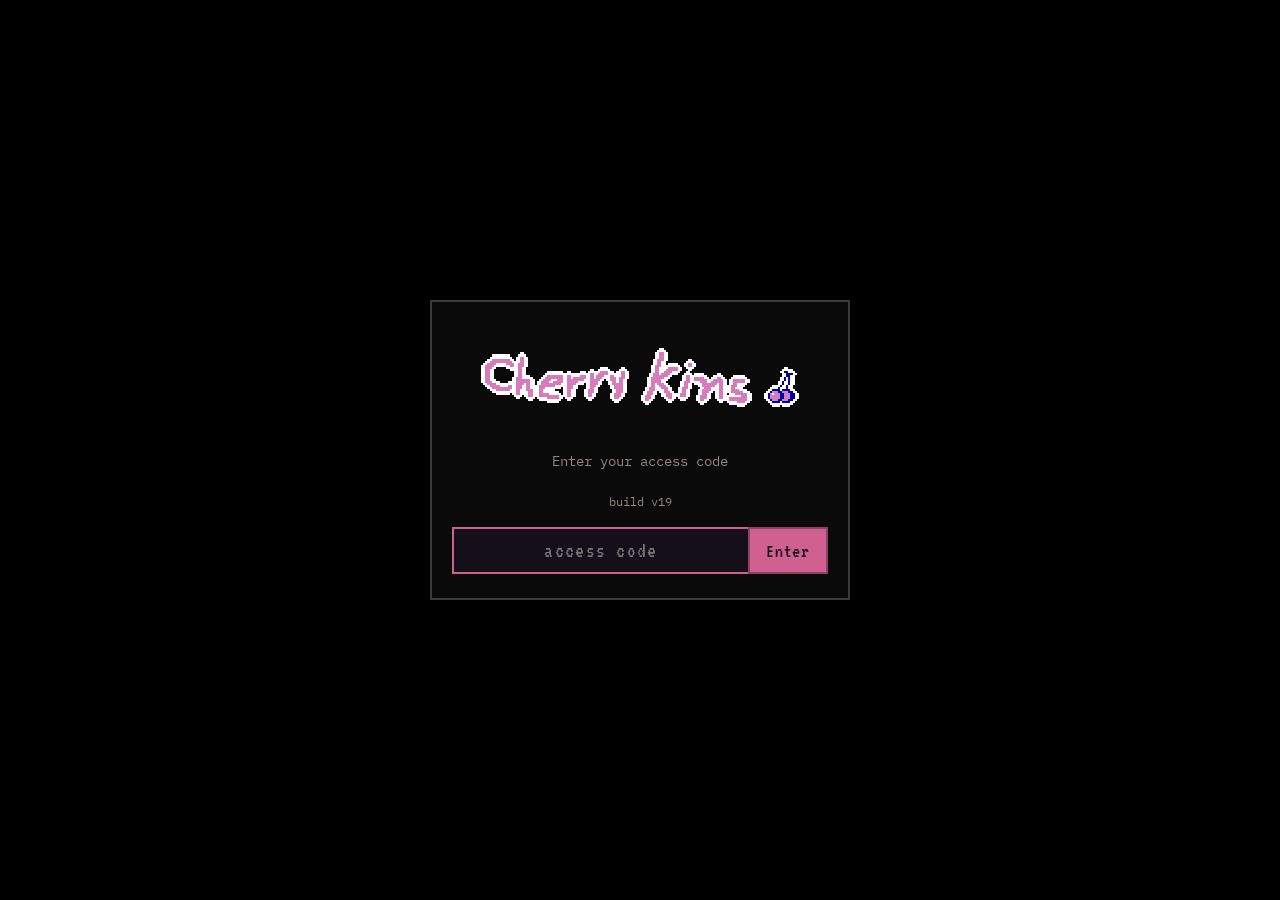
==== commit 97cd4cc2: "Add files via upload" ====
--- a/admin.html
+++ b/admin.html
@@ -10,12 +10,12 @@
       href="https://fonts.googleapis.com/css2?family=VT323&family=IBM+Plex+Mono:wght@400;600&display=swap"
       rel="stylesheet"
     />
-    <link rel="stylesheet" href="css/style.css?v=18" />
+    <link rel="stylesheet" href="css/style.css?v=19" />
   </head>
   <body>
     <div class="admin">
       <aside class="admin-rail">
-        <h1>Admin Panel <span style="color:var(--muted);font-size:0.7rem">v18</span></h1>
+        <h1>Admin Panel <span style="color:var(--muted);font-size:0.7rem">v19</span></h1>
         <div class="room-box">
           <div class="meta">Sync code — Player types this (4 letters)</div>
           <div class="code" id="room-code">····</div>
@@ -110,9 +110,9 @@
         location.replace("index.html");
       }
     </script>
-    <script src="js/recipes.js?v=18"></script>
-    <script src="js/sync.js?v=18"></script>
-    <script src="js/bystanders.js?v=18"></script>
-    <script src="js/admin.js?v=18"></script>
+    <script src="js/recipes.js?v=19"></script>
+    <script src="js/sync.js?v=19"></script>
+    <script src="js/bystanders.js?v=19"></script>
+    <script src="js/admin.js?v=19"></script>
   </body>
 </html>
--- a/css/style.css
+++ b/css/style.css
@@ -630,13 +630,13 @@
 }
 
 /*
- * Tall patrons (214×200) — match Chip’s on-screen footprint.
- * Full-frame sprites were only showing heads above the bar.
+ * Tall patrons — larger than before, kept high.
+ * Table top ≈ 53.5% from stage bottom; bottom: 51% tucks just under it.
  */
 .character.fit-tall .body img {
-  left: 32%;
-  width: 36%;
-  bottom: 46%;
+  left: 25%;
+  width: 50%;
+  bottom: 51%;
 }
 
 .placeholder-char.missing-expr {
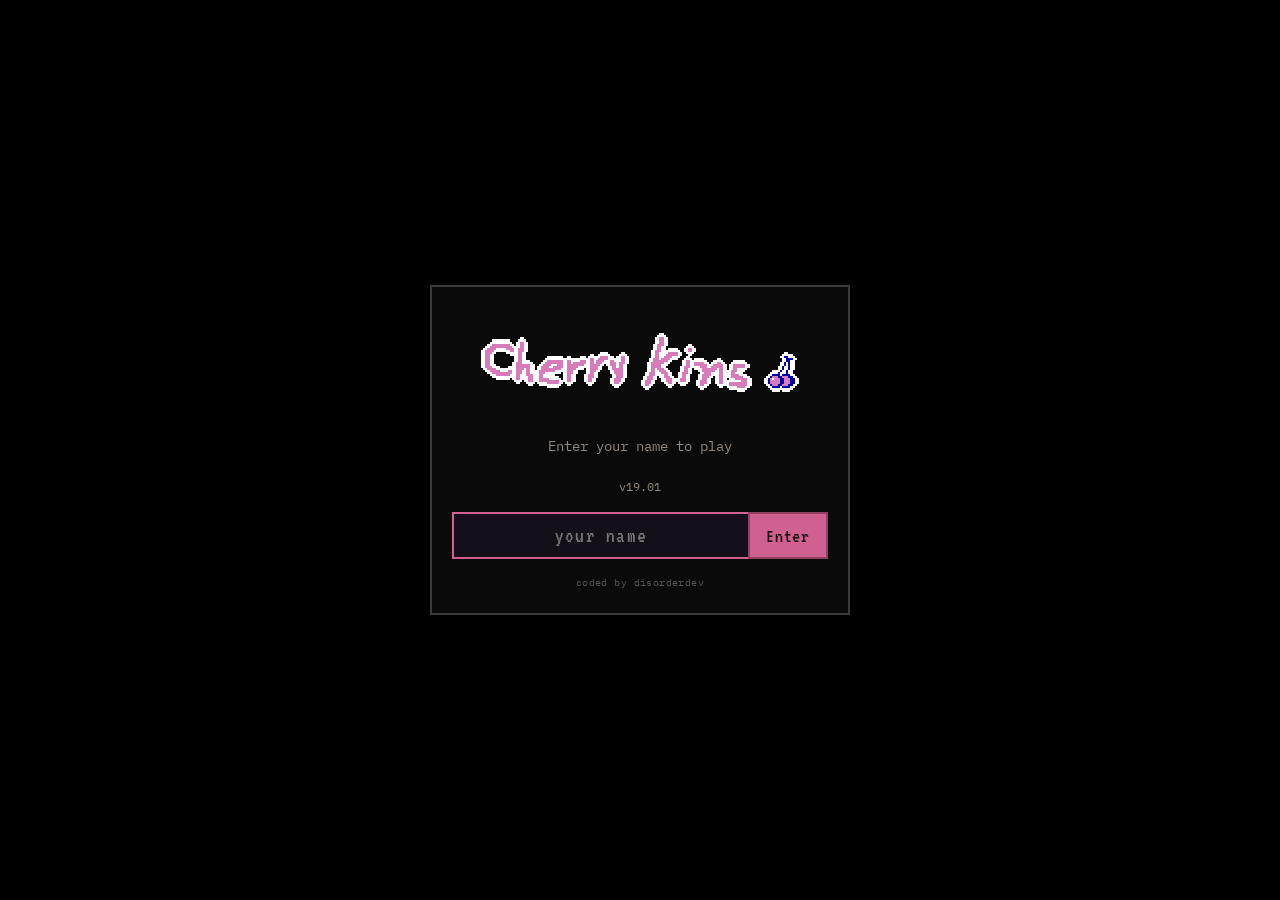
==== commit b6901e87: "Add files via upload" ====
--- a/admin.html
+++ b/admin.html
@@ -10,16 +10,32 @@
       href="https://fonts.googleapis.com/css2?family=VT323&family=IBM+Plex+Mono:wght@400;600&display=swap"
       rel="stylesheet"
     />
-    <link rel="stylesheet" href="css/style.css?v=19" />
+    <link rel="stylesheet" href="css/style.css?v=19.01" />
   </head>
   <body>
     <div class="admin">
       <aside class="admin-rail">
-        <h1>Admin Panel <span style="color:var(--muted);font-size:0.7rem">v19</span></h1>
+        <h1>Admin Panel <span style="color:var(--muted);font-size:0.7rem">v19.01</span></h1>
         <div class="room-box">
           <div class="meta">Sync code — Player types this (4 letters)</div>
           <div class="code" id="room-code">····</div>
           <div class="meta" id="room-status">Starting…</div>
+          <div class="meta player-connected" id="player-connected">Player: —</div>
+        </div>
+
+        <div>
+          <h2>Warning</h2>
+          <div class="field">
+            <textarea
+              id="warning-text"
+              rows="3"
+              maxlength="200"
+              placeholder="Write a warning for the player…"
+            ></textarea>
+          </div>
+          <button class="btn primary" id="warning-send" type="button" style="margin-top:0.4rem;width:100%">
+            Send warning
+          </button>
         </div>
 
         <div>
@@ -74,6 +90,7 @@
         </div>
 
         <p class="hint"><a href="index.html">← Home</a> · Keys 1–6 expr · I in · O out</p>
+        <p class="credit">coded by disorderdev</p>
       </aside>
 
       <main class="admin-main">
@@ -110,9 +127,9 @@
         location.replace("index.html");
       }
     </script>
-    <script src="js/recipes.js?v=19"></script>
-    <script src="js/sync.js?v=19"></script>
-    <script src="js/bystanders.js?v=19"></script>
-    <script src="js/admin.js?v=19"></script>
+    <script src="js/recipes.js?v=19.01"></script>
+    <script src="js/sync.js?v=19.01"></script>
+    <script src="js/bystanders.js?v=19.01"></script>
+    <script src="js/admin.js?v=19.01"></script>
   </body>
 </html>
--- a/css/style.css
+++ b/css/style.css
@@ -164,6 +164,78 @@
   line-height: 1.4;
 }
 
+.credit {
+  margin-top: 1rem;
+  color: #555;
+  font-size: 0.65rem;
+  letter-spacing: 0.04em;
+}
+
+.player-connected {
+  margin-top: 0.35rem;
+  color: var(--muted);
+  font-size: 0.72rem;
+}
+
+.player-connected.online {
+  color: var(--cyan);
+}
+
+.admin-rail textarea {
+  width: 100%;
+  resize: vertical;
+  min-height: 3.2rem;
+  border: 1px solid var(--panel-line);
+  background: #050505;
+  color: var(--text);
+  padding: 0.4rem;
+  font-family: var(--font-ui);
+  font-size: 0.72rem;
+}
+
+/* Player warning overlay */
+.warning-modal {
+  position: fixed;
+  inset: 0;
+  z-index: 10000;
+  display: grid;
+  place-items: start center;
+  padding-top: 8vh;
+  background: rgba(0, 0, 0, 0.55);
+}
+
+.warning-modal[hidden] {
+  display: none !important;
+}
+
+.warning-card {
+  width: min(360px, 92vw);
+  border: 2px solid var(--pink-dim);
+  background: #0a0a0a;
+  padding: 1rem 1.1rem;
+  text-align: center;
+}
+
+.warning-title {
+  font-family: var(--font-display);
+  font-size: 1.6rem;
+  color: var(--pink);
+  margin-bottom: 0.45rem;
+}
+
+.warning-body {
+  color: var(--text);
+  font-size: 0.85rem;
+  line-height: 1.4;
+  margin-bottom: 0.85rem;
+  white-space: pre-wrap;
+  word-break: break-word;
+}
+
+.warning-card .btn {
+  min-width: 5rem;
+}
+
 /* ——— Player shell ——— */
 body.player-page {
   overflow: auto;
